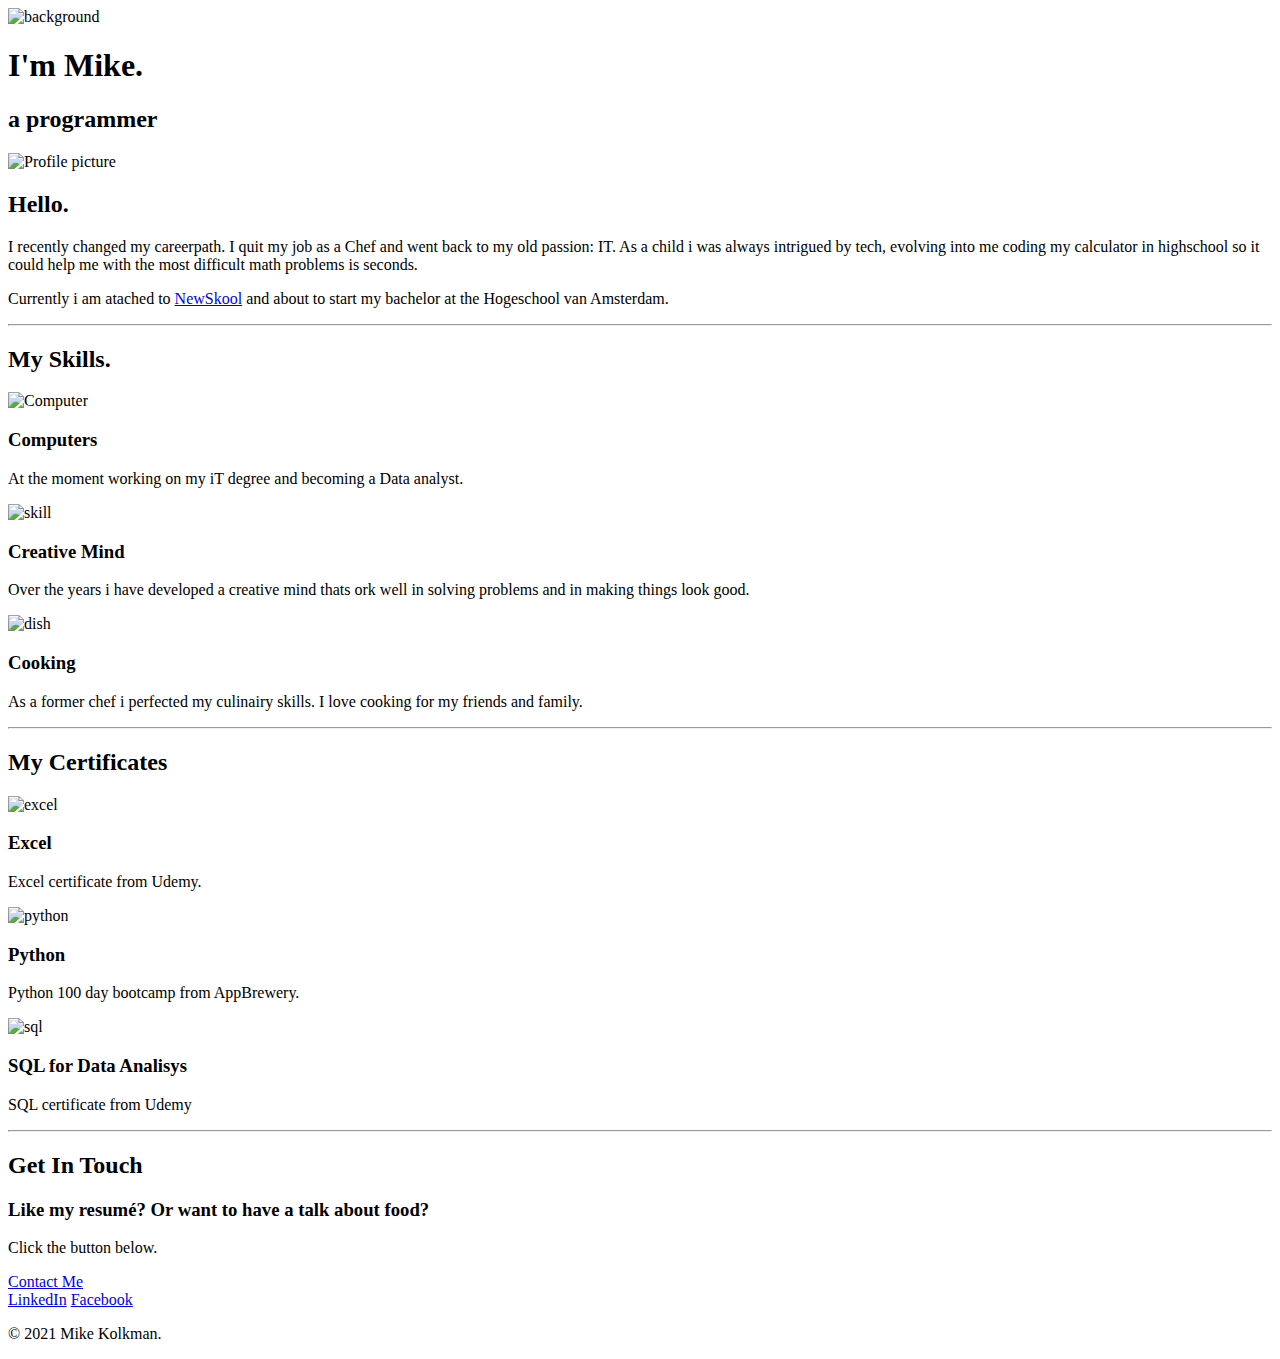
==== index.html @ 641ab9dc "Add files via upload" ====
<!DOCTYPE html>
<html lang="en" dir="ltr">

<head>
  <meta charset="utf-8">
  <title>Mike Kolkman</title>
  <link rel="stylesheet" href="css/styles.css">
  <link rel="icon" href="favicon.ico">
  <link rel="preconnect" href="https://fonts.gstatic.com">
  <link href="https://fonts.googleapis.com/css2?family=Kiwi+Maru&family=Montserrat&family=Sacramento&display=swap" rel="stylesheet">
</head>

<body>
<div class="background">
  <img class="background-image" src="images/background.jpg" alt="background" style="width:100%;">
  <div class="top-text"><h1>I'm Mike.</h1></div>
  <div class="second-text"><h2><div class="second-text-color">a <span class="pro">pro</span>grammer</h2></div>
  </div>

</div>


  <div class="middle-container">
    <div class="profile">
      <img src="images/mike profile.png" alt="Profile picture">
      <div class="hello">
        <h2>Hello.</h2>
      </div>
      <p>I recently changed my careerpath. I quit my job as a Chef and went back to my old passion: IT. As a child i was always intrigued by tech, evolving into me coding my calculator in highschool so it could help me with the most difficult math problems is seconds.</p>
      <p>Currently i am atached to <a href="https://www.newskool.nl/">NewSkool</a> and about to start my bachelor at the Hogeschool van Amsterdam.</p>
    </div>
    <hr>

    <div class="skills">
      <h2>My Skills.</h2>

      <div class="skill-row">
        <img class="computer-image" src="images/Computer.gif" alt="Computer">

        <h3>Computers</h3>
        <p>At the moment working on my iT degree and becoming a Data analyst.</p>

      </div>

      <div class="skill-row">
        <img class="skill-image" src="images/skill.gif" alt="skill">

        <h3>Creative Mind</h3>
        <p>Over the years i have developed a creative mind thats ork well in solving problems and in making things look good.</p>

      </div>
      <div class="skill-row">
        <img class="dish-image" src="images/dish.png" alt="dish">

        <h3>Cooking</h3>
        <p>As a former chef i perfected my culinairy skills.
          I love cooking for my friends and family.</p>

      </div>

    </div>
    <hr>
    <div class="certificates">
      <h2>My Certificates</h2>
        <div class="skill-row">
          <img class="excel-image" src="images/excel.png" alt="excel">
          <h3>Excel</h3>
          <p>Excel certificate from Udemy.</p>
        </div>
        <div class="skill-row">
          <img class="python-image" src="images/python.png" alt="python">
          <h3>Python</h3>
          <p>Python 100 day bootcamp from AppBrewery.</p>
        </div>
        <div class="skill-row">
          <img class="sql-image" src="images/sql.png" alt="sql">
          <h3>SQL for Data Analisys</h3>
          <p>SQL certificate from Udemy</p>
        </div>








    </div>

    <hr>
    <div class="contact-me">
      <h2>Get In Touch</h2>
      <h3>Like my resumé? Or want to have a talk about food?</h3>
      <p class="talk">Click the button below.</p>
      <div class="text-box">
        <a href="mailto:mikekolkman138@gmail.com" class="btn btn-white btn-animate" style="left: 43%; right: 43%;">Contact Me</a>
      </div>
    </div>
  </div>


  <div class="bottom-container">
    <a class="footer-link" href="https://www.linkedin.com/in/mike-kolkman-7a49b177/">LinkedIn</a>
    <a class="footer-link" href="https://www.facebook.com/mike.kolkman.7/">Facebook</a>
    <p class="bottom-text">© 2021 Mike Kolkman.</p>
  </div>

</body>

</html>
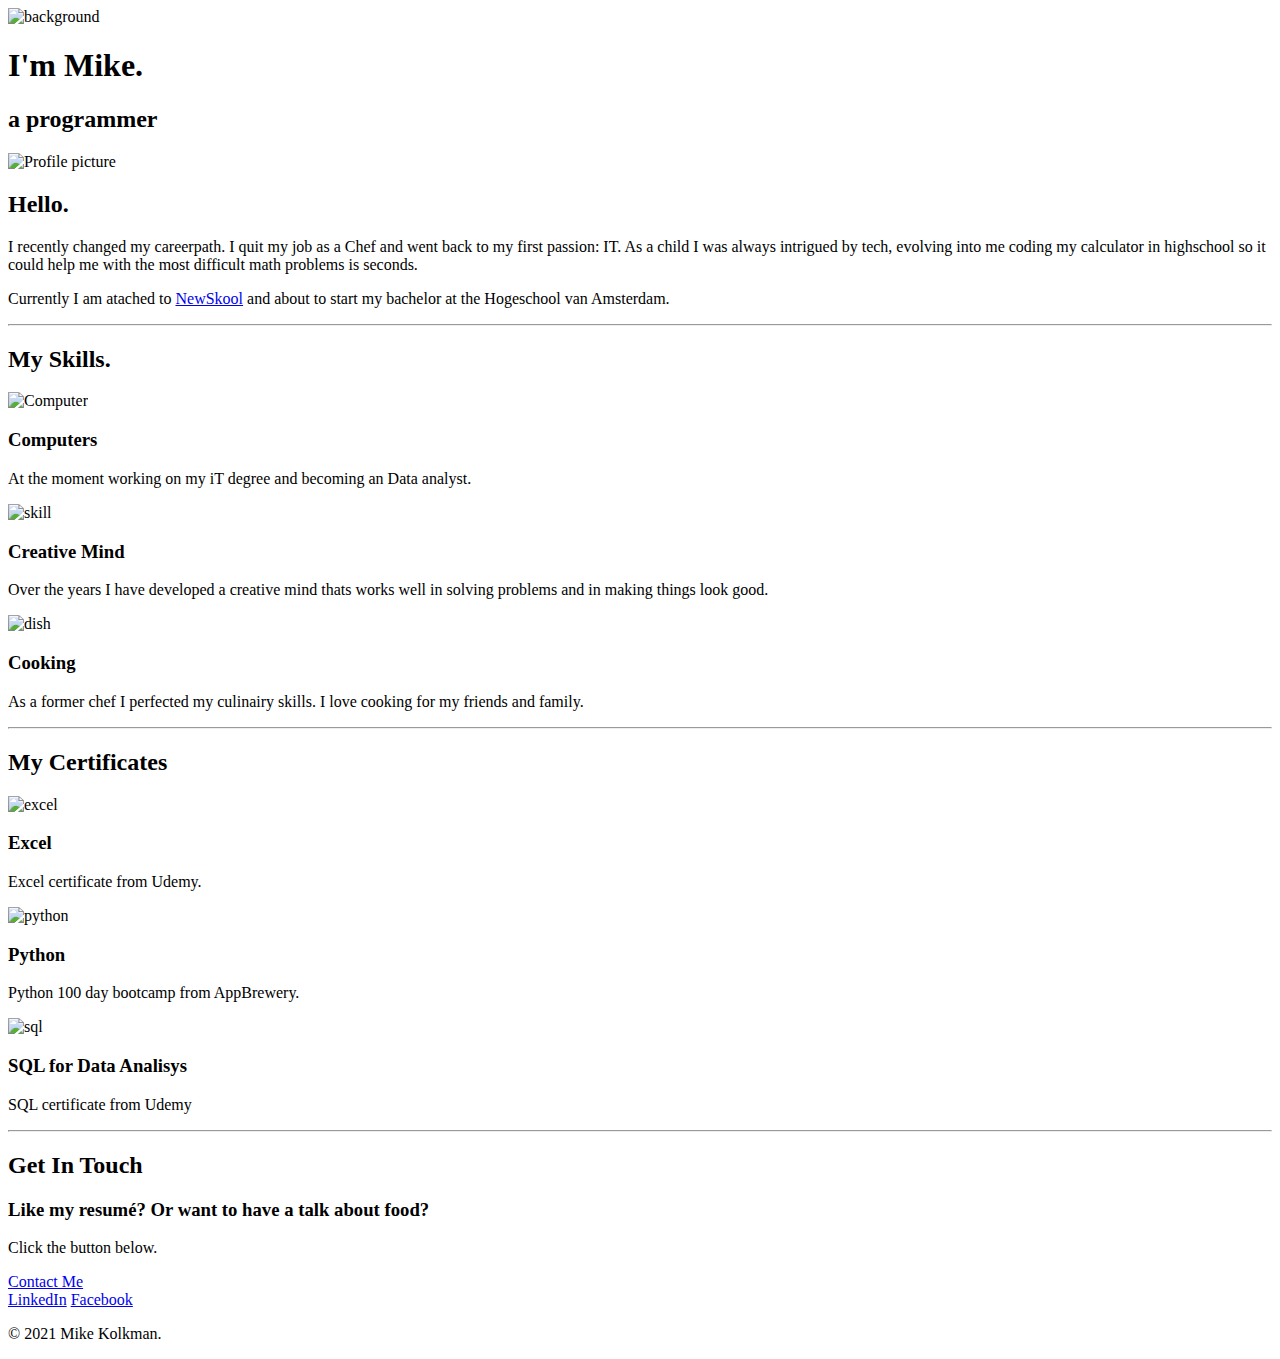
==== commit 215f7a95: "Update index.html" ====
--- a/index.html
+++ b/index.html
@@ -26,8 +26,8 @@
       <div class="hello">
         <h2>Hello.</h2>
       </div>
-      <p>I recently changed my careerpath. I quit my job as a Chef and went back to my old passion: IT. As a child i was always intrigued by tech, evolving into me coding my calculator in highschool so it could help me with the most difficult math problems is seconds.</p>
-      <p>Currently i am atached to <a href="https://www.newskool.nl/">NewSkool</a> and about to start my bachelor at the Hogeschool van Amsterdam.</p>
+      <p>I recently changed my careerpath. I quit my job as a Chef and went back to my first passion: IT. As a child I was always intrigued by tech, evolving into me coding my calculator in highschool so it could help me with the most difficult math problems is seconds.</p>
+      <p>Currently I am atached to <a href="https://www.newskool.nl/">NewSkool</a> and about to start my bachelor at the Hogeschool van Amsterdam.</p>
     </div>
     <hr>
 
@@ -38,7 +38,7 @@
         <img class="computer-image" src="images/Computer.gif" alt="Computer">
 
         <h3>Computers</h3>
-        <p>At the moment working on my iT degree and becoming a Data analyst.</p>
+        <p>At the moment working on my iT degree and becoming an Data analyst.</p>
 
       </div>
 
@@ -46,14 +46,14 @@
         <img class="skill-image" src="images/skill.gif" alt="skill">
 
         <h3>Creative Mind</h3>
-        <p>Over the years i have developed a creative mind thats ork well in solving problems and in making things look good.</p>
+        <p>Over the years I have developed a creative mind thats works well in solving problems and in making things look good.</p>
 
       </div>
       <div class="skill-row">
         <img class="dish-image" src="images/dish.png" alt="dish">
 
         <h3>Cooking</h3>
-        <p>As a former chef i perfected my culinairy skills.
+        <p>As a former chef I perfected my culinairy skills.
           I love cooking for my friends and family.</p>
 
       </div>
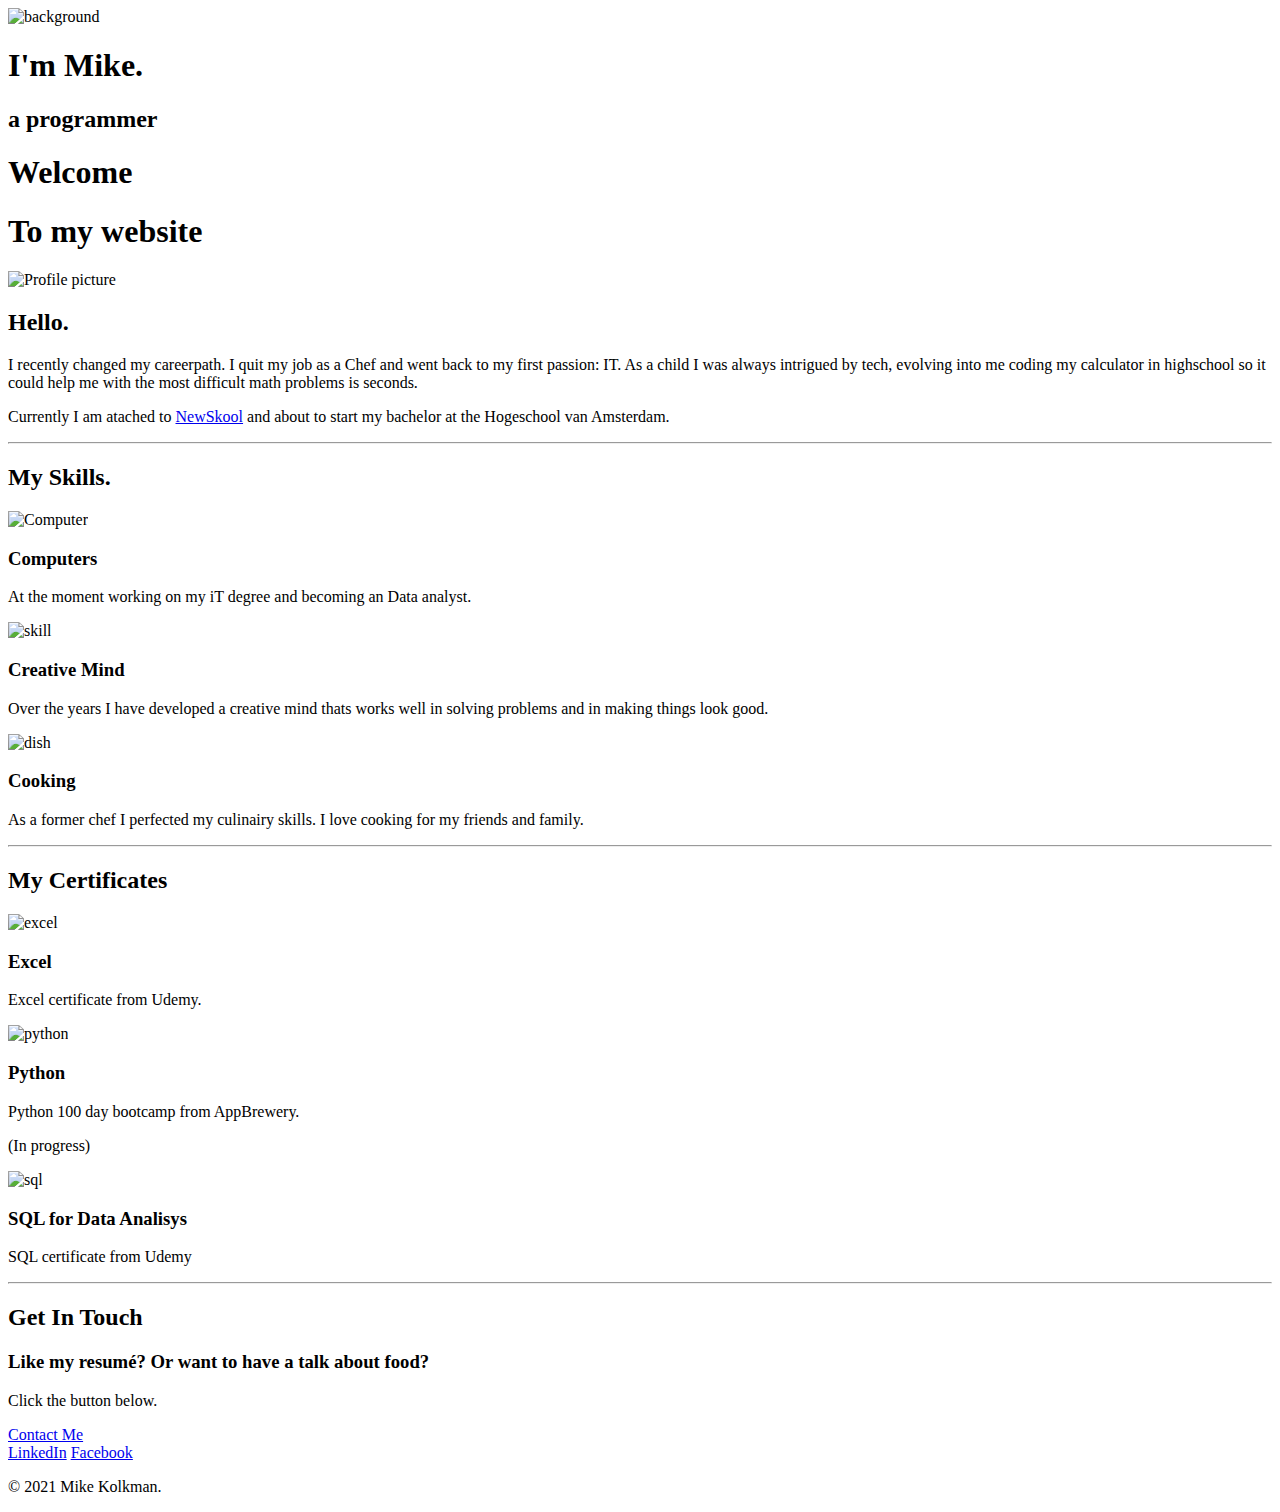
==== commit e7aa42af: "Update index.html" ====
--- a/index.html
+++ b/index.html
@@ -16,9 +16,23 @@
   <div class="top-text"><h1>I'm Mike.</h1></div>
   <div class="second-text"><h2><div class="second-text-color">a <span class="pro">pro</span>grammer</h2></div>
   </div>
+</div>
+<div class="intro">
+        <div class="intro-text">
+          <h1 class="hide">
+            <span class="text">Welcome</span>
+          </h1>
+          <h1 class="hide">
+            <span class="text">To my website</span>
+          </h1>
 
-</div>
+        </div>
+      </div>
+    <div class="slider">
 
+    <script src="https://cdnjs.cloudflare.com/ajax/libs/gsap/3.6.1/gsap.min.js" integrity="sha512-cdV6j5t5o24hkSciVrb8Ki6FveC2SgwGfLE31+ZQRHAeSRxYhAQskLkq3dLm8ZcWe1N3vBOEYmmbhzf7NTtFFQ==" crossorigin="anonymous"></script>
+    <script src="./app.js"></script>
+    </div>
 
   <div class="middle-container">
     <div class="profile">
@@ -71,6 +85,7 @@
           <img class="python-image" src="images/python.png" alt="python">
           <h3>Python</h3>
           <p>Python 100 day bootcamp from AppBrewery.</p>
+          <p>(In progress)</p>
         </div>
         <div class="skill-row">
           <img class="sql-image" src="images/sql.png" alt="sql">
@@ -93,7 +108,9 @@
       <h3>Like my resumé? Or want to have a talk about food?</h3>
       <p class="talk">Click the button below.</p>
       <div class="text-box">
-        <a href="mailto:mikekolkman138@gmail.com" class="btn btn-white btn-animate" style="left: 43%; right: 43%;">Contact Me</a>
+        <div class="button-style">
+        <a href="mailto:mikekolkman138@gmail.com" class="btn btn-white btn-animate">Contact Me</a>
+        </div>
       </div>
     </div>
   </div>
